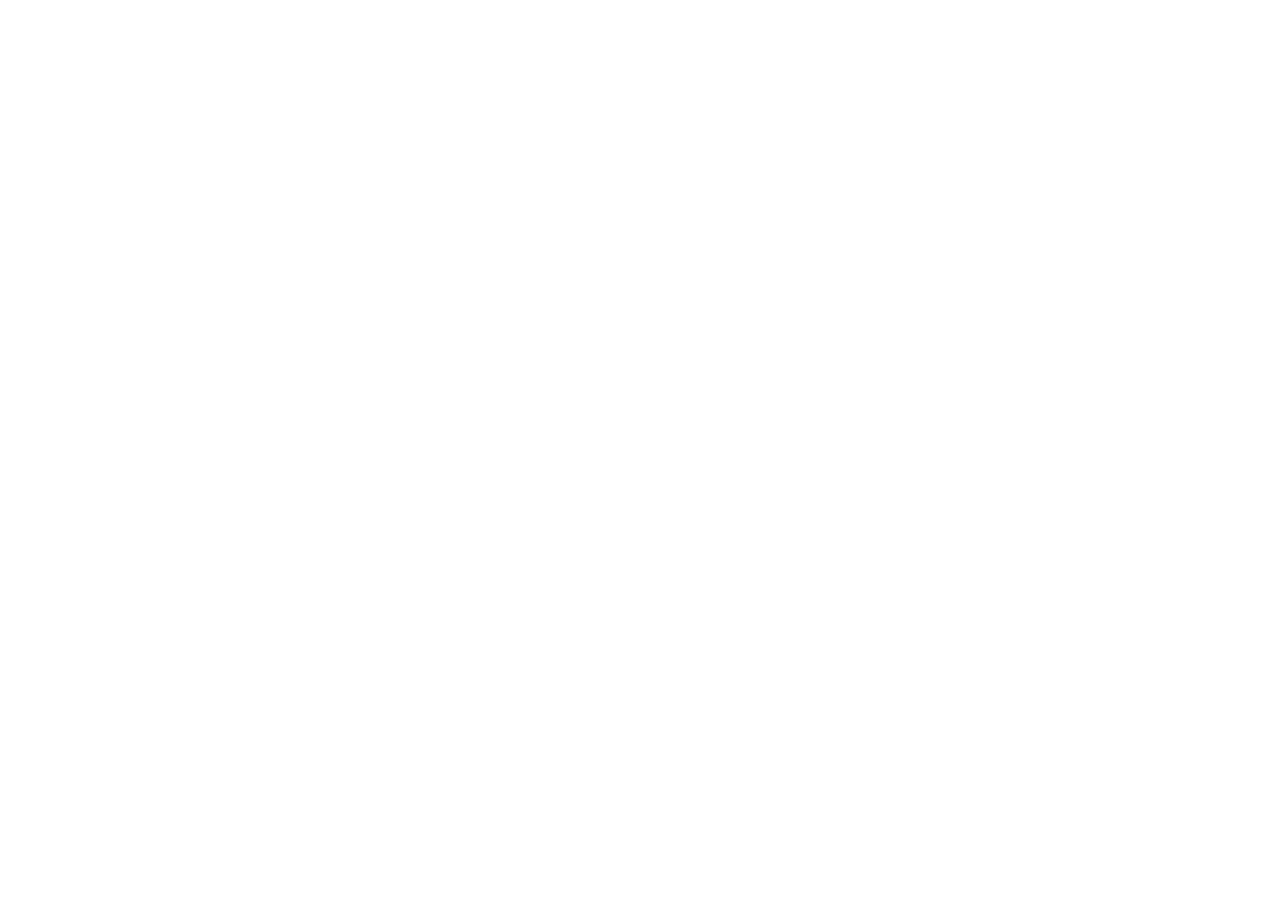
==== index.html @ 1aa7c544 "Estructura inicial Html,sass,css" ====
<!DOCTYPE html>
<html lang="es">
<head>
    <meta charset="UTF-8">
    <meta name="viewport" content="width=device-width, initial-scale=1.0">
    <title>home</title>
</head>
<body>
    
</body>
</html>
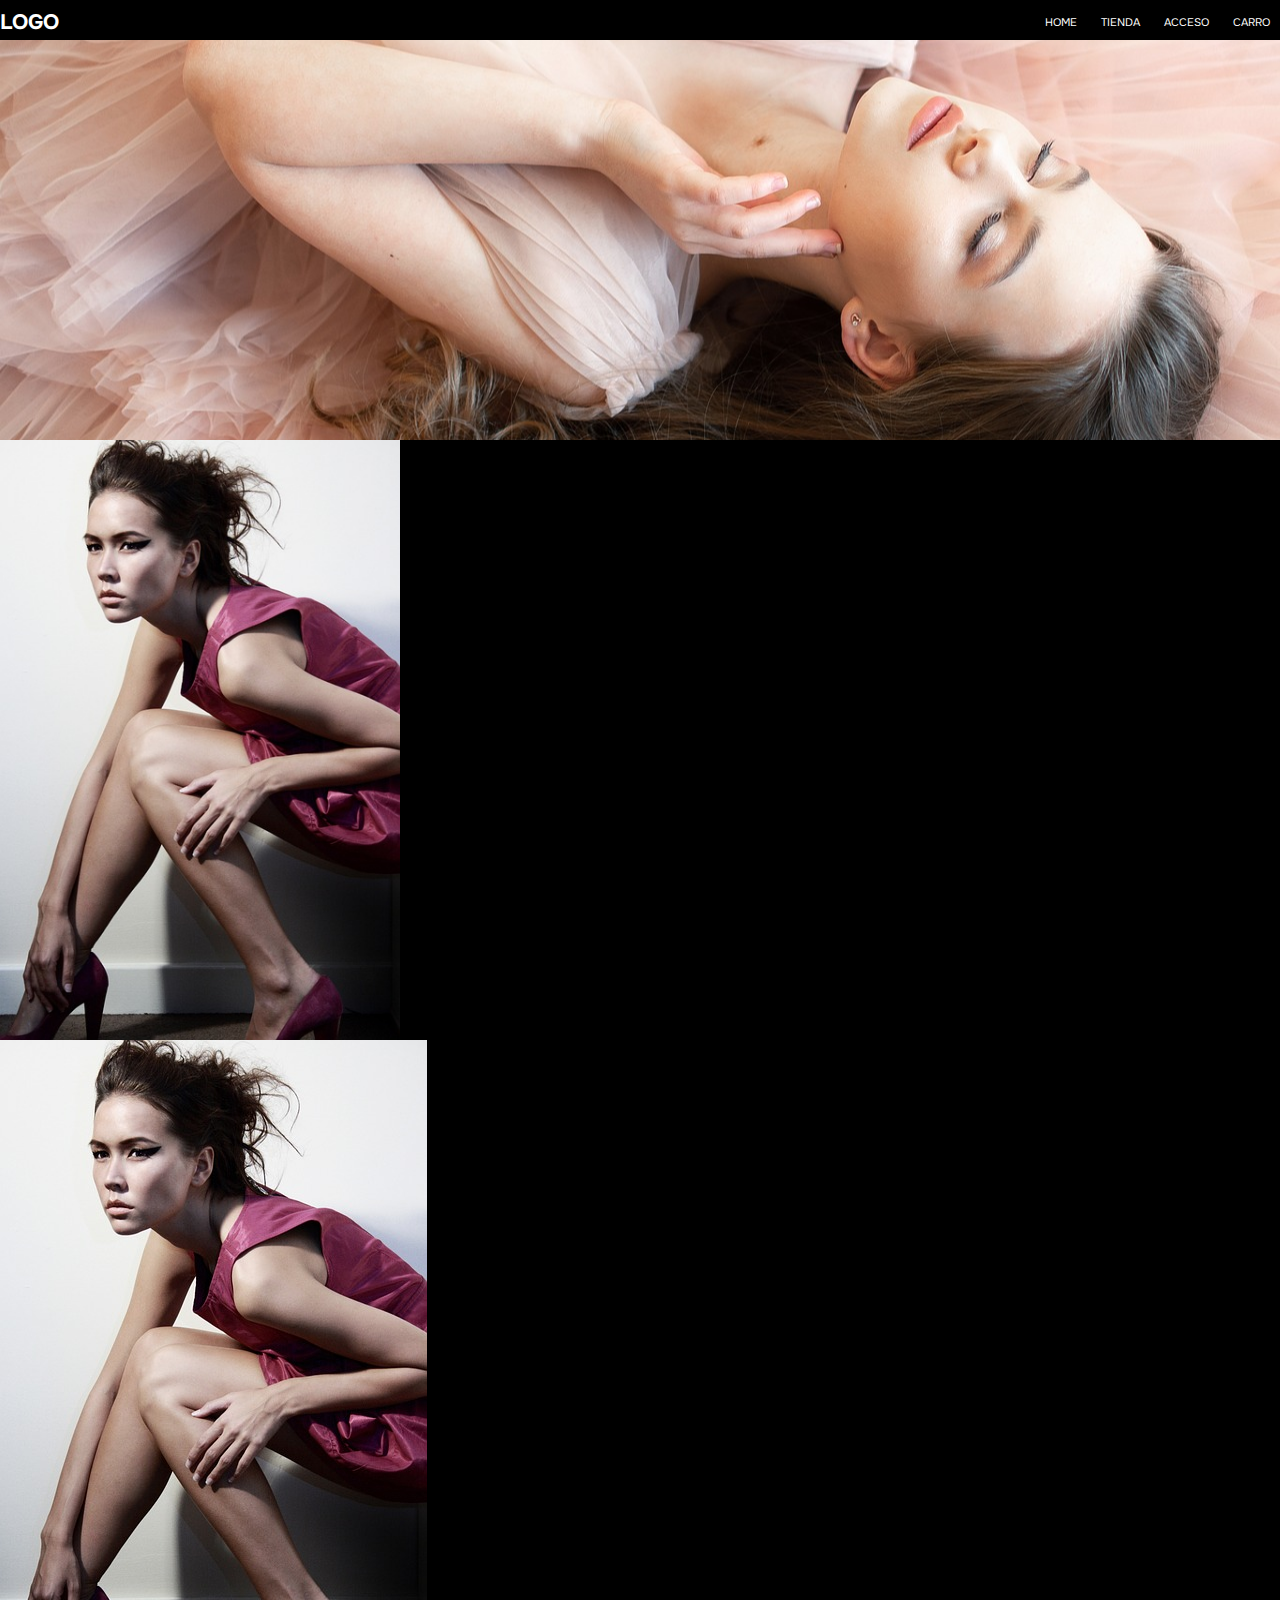
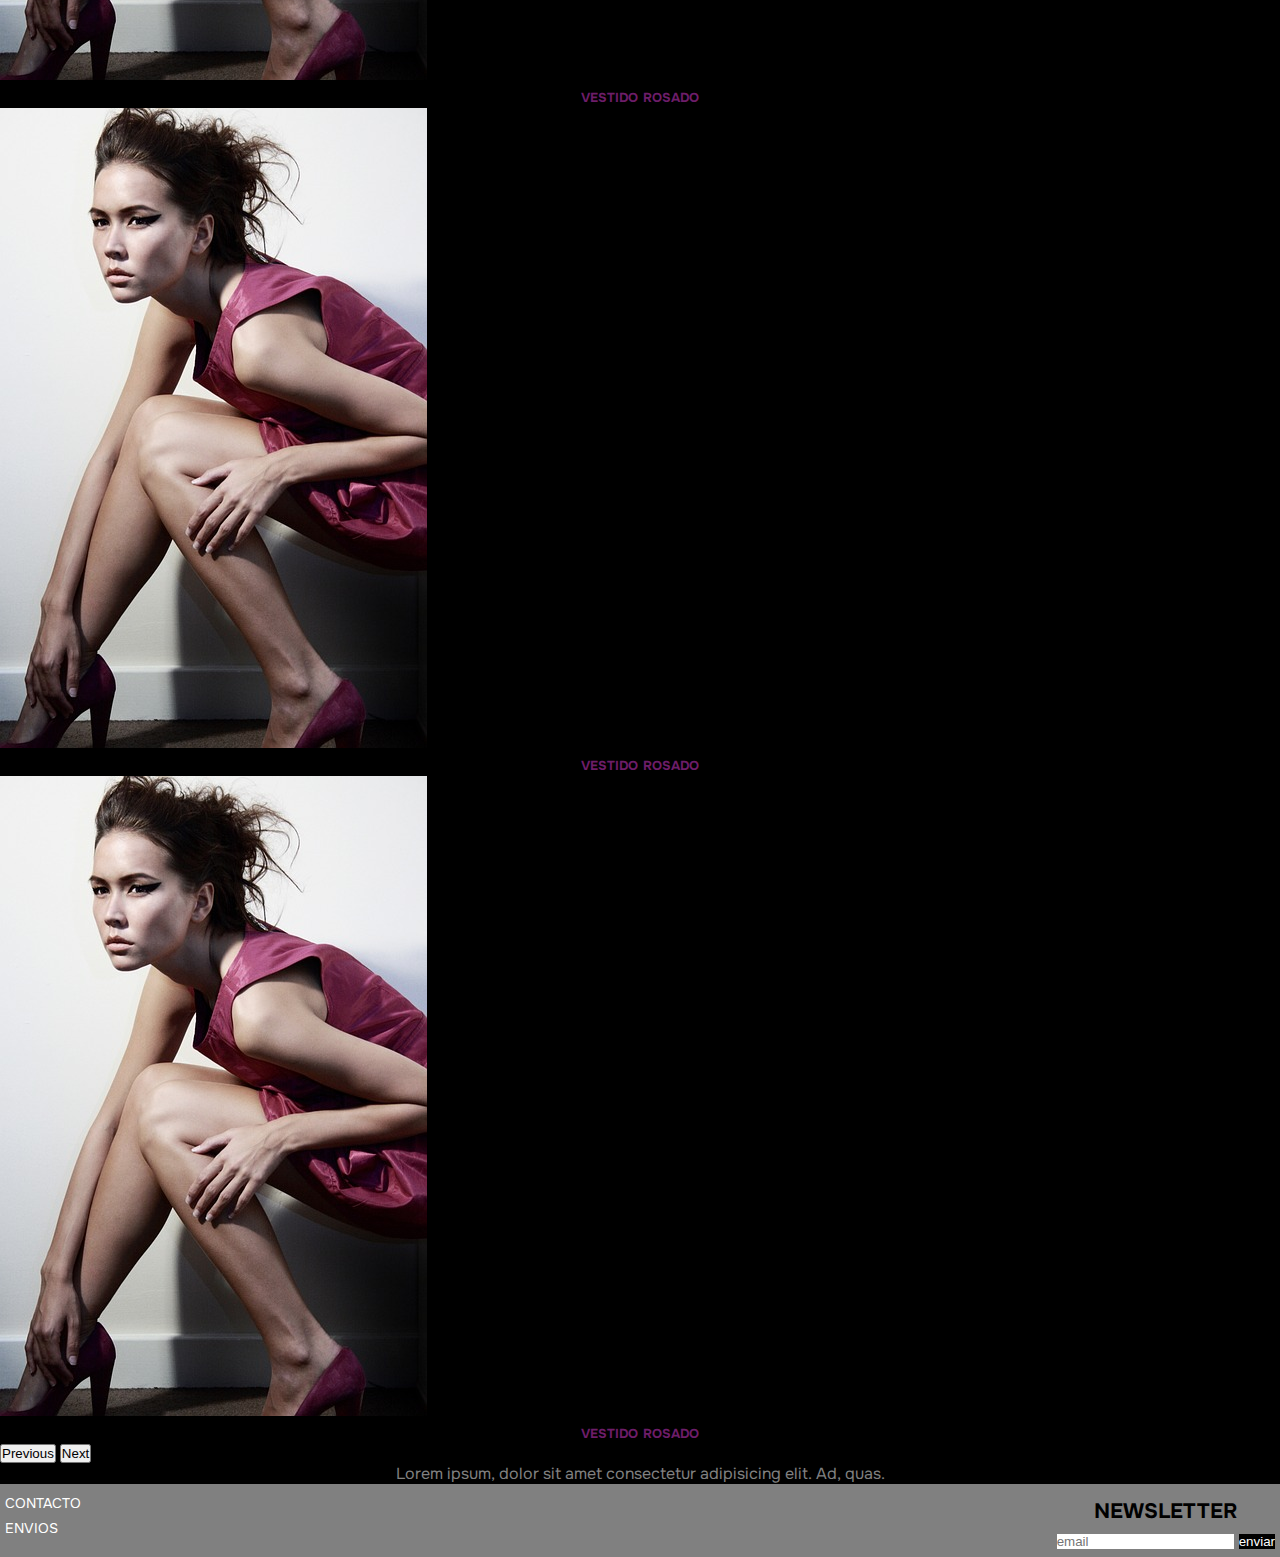
==== commit 879c027f: "Home html y sass" ====
--- a/index.html
+++ b/index.html
@@ -3,9 +3,94 @@
 <head>
     <meta charset="UTF-8">
     <meta name="viewport" content="width=device-width, initial-scale=1.0">
+    <link rel="stylesheet" href="estilos.css">
+    <!-- icon redes sociales -->
+    <link rel="stylesheet" href="https://cdnjs.cloudflare.com/ajax/libs/font-awesome/6.4.2/css/all.min.css" integrity="sha512-z3gLpd7yknf1YoNbCzqRKc4qyor8gaKU1qmn+CShxbuBusANI9QpRohGBreCFkKxLhei6S9CQXFEbbKuqLg0DA==" crossorigin="anonymous" referrerpolicy="no-referrer" />
+    <!-- bootstrap -->
+    <link href="https://cdn.jsdelivr.net/npm/bootstrap@5.1.3/dist/css/bootstrap.min.css" rel="stylesheet" integrity="sha384-1BmE4kWBq78iYhFldvKuhfTAU6auU8tT94WrHftjDbrCEXSU1oBoqyl2QvZ6jIW3" crossorigin="anonymous">
     <title>home</title>
 </head>
 <body>
-    
+    <!-- Header -->
+    <header>
+        <h1>logo</h1>
+        <nav>
+             <ul>
+            <li><a href="index.html">home</a></li>
+            <li><a href="pages/tienda.html">tienda</a></li>
+            <li><a href="pages/acceso.html">acceso</a></li>
+            <li><a href="pages/carro.html">carro</a></li>
+            </ul>
+        </nav>
+    </header>
+    <!-- Fin Header -->
+    <!-- Main -->
+    <main>
+      <div class="slide-main"></div>
+    </main>
+    <!-- Fin main -->
+    <!-- Carrusel -->
+    <section class="container-fluid">
+        <div class="row">
+            <div class="col-lg-7 col-md-7 col-sm-12 col">
+                <div class="imagen-producto"></div>
+            </div>
+            <div class="col-lg-5 col-md-5 col-sm-12 col">
+                <div id="carouselExampleCaptions" class="carousel slide" data-bs-ride="carousel">
+                    <div class="carousel-inner">
+                      <div class="carousel-item active">
+                        <img src="img/womendress.jpg" class="d-block w-100" alt="...">
+                        <div class="carousel-caption d-md-block">
+                          <h3>vestido rosado</h3>
+                        </div>
+                      </div>
+                      <div class="carousel-item">
+                        <img src="img/womendress.jpg" class="d-block w-100" alt="...">
+                        <div class="carousel-caption d-md-block">
+                          <h3>vestido rosado</h3>
+                        </div>
+                      </div>
+                      <div class="carousel-item">
+                        <img src="img/womendress.jpg" class="d-block w-100" alt="...">
+                        <div class="carousel-caption d-md-block">
+                          <h3>vestido rosado</h3>
+                        </div>
+                      </div>
+                    </div>
+                    <button class="carousel-control-prev" type="button" data-bs-target="#carouselExampleCaptions" data-bs-slide="prev">
+                      <span class="carousel-control-prev-icon" aria-hidden="true"></span>
+                      <span class="visually-hidden">Previous</span>
+                    </button>
+                    <button class="carousel-control-next" type="button" data-bs-target="#carouselExampleCaptions" data-bs-slide="next">
+                      <span class="carousel-control-next-icon" aria-hidden="true"></span>
+                      <span class="visually-hidden">Next</span>
+                    </button>
+                    <p>Lorem ipsum, dolor sit amet consectetur adipisicing elit. Ad, quas.</p>
+                  </div>
+            </div>
+        </div>
+    </section>
+    <!-- Fin carrusel -->
+    <!-- Footer -->
+    <footer>
+        <nav class="footer">
+            <ul>
+                <li><a href="pages/contacto.html">contacto</a></li>
+                <li><a href="">envios</a></li>
+            </ul>
+        </nav>
+        <div id="redes">
+            <a href="https://es-la.facebook.com/"><i class="fa-brands fa-facebook"></i></a>
+            <a href="https://www.instagram.com/?hl=es"><i class="fa-brands fa-instagram"></i></a>
+        </div>
+        <form action="enviar.php" method="post" enctype="application/x-www-form-urlencoded">
+        <h2>newsletter</h2>
+        <input type="email" placeholder="email">
+        <input type="submit" value="enviar">
+        </form>
+     </footer>
+     <!-- Fin Footer -->
+    <!-- bootstarp -->
+    <script src="https://cdn.jsdelivr.net/npm/bootstrap@5.1.3/dist/js/bootstrap.bundle.min.js" integrity="sha384-ka7Sk0Gln4gmtz2MlQnikT1wXgYsOg+OMhuP+IlRH9sENBO0LRn5q+8nbTov4+1p" crossorigin="anonymous"></script>
 </body>
 </html>--- a/estilos.css
+++ b/estilos.css
@@ -0,0 +1,328 @@
+@import url("https://fonts.googleapis.com/css2?family=Onest:wght@100;200;300;400;500;600;700;800;900&family=Rubik:ital,wght@0,300;0,400;0,500;0,600;0,700;1,300;1,400;1,500;1,600;1,700&display=swap");
+/* font-family: 'Onest', sans-serif;
+font-family: 'Rubik', sans-serif; */
+* {
+  margin: 0;
+  padding: 0;
+  box-sizing: border-box;
+}
+
+/* Header */
+/* Fin Header*/
+header {
+  background-color: #000000;
+  color: #ffffff;
+  font-family: "Onest", sans-serif;
+  font-variant: small-caps;
+  text-align: center;
+  display: flex;
+  justify-content: space-between;
+  height: 40px;
+}
+header nav ul li {
+  list-style: none;
+  display: inline-block;
+  padding: 10px;
+}
+header nav ul li a {
+  text-decoration: none;
+  color: #ffffff;
+}
+
+h1 {
+  font-size: 30px;
+  font-weight: bold;
+}
+
+nav a:hover {
+  color: #ffffff;
+}
+
+nav a:active {
+  color: #6d1d69;
+}
+
+/* Fin Header */
+/* Main */
+.slide-main {
+  background-image: url(img/girlsleep.jpg);
+  background-size: cover;
+  background-position: center;
+  background-color: #000000;
+  position: relative;
+  background-size: cover;
+  height: 400px;
+}
+
+/* Fin Main */
+/* Home Carrusel*/
+.row {
+  background-color: #000000;
+}
+
+.container-fluid h3 {
+  color: #6d1d69;
+  font-family: "Onest", sans-serif;
+  text-align: center;
+  font-variant: small-caps;
+}
+
+.imagen-producto {
+  height: 600px;
+  width: 400px;
+  background-image: url(img/womendress.jpg);
+  background-position: center;
+  background-size: cover;
+}
+
+.container-fluid p {
+  color: #808080;
+  font-family: "Onest", sans-serif;
+  text-align: center;
+}
+
+/* Desktop estilos */
+@media only screen and (min-width: 992px) and (max-width: 1200px) {
+  .slide-main {
+    height: 400px;
+  }
+  .row {
+    padding-right: 40px;
+  }
+  .col-lg-7 {
+    padding-top: 20px;
+    display: flex;
+    flex-flow: row wrap;
+    justify-content: center;
+    align-items: flex-start;
+    gap: 20px;
+  }
+  .col-lg-5 {
+    padding-top: 20px;
+    display: flex;
+    flex-flow: row wrap;
+    justify-content: flex-start;
+    align-items: center;
+  }
+}
+/* Tablet estilos  */
+@media (max-width: 768px) {
+  .slide-main {
+    height: 350px;
+  }
+  .col-md-7 {
+    background-color: #000000;
+    padding: 20px;
+    display: flex;
+    flex-flow: row wrap;
+    justify-content: center;
+    align-items: flex-start;
+    gap: 20px;
+  }
+  .col-md-5 {
+    background-color: #000000;
+    padding: 20px;
+    display: flex;
+    flex-flow: row wrap;
+    justify-content: center;
+    align-items: flex-start;
+    gap: 20px;
+  }
+}
+/* Mobile estilos */
+@media only screen and (min-width: 400px) and (max-width: 576px) {
+  /*main*/
+  .slide-main {
+    height: 300px;
+  }
+  /*main*/
+  /*home*/
+  .col-sm-12 {
+    padding: 10px;
+    display: flex;
+    flex-wrap: nowrap;
+    flex-direction: column;
+    justify-content: flex-start;
+    align-items: center;
+    background-color: #000000;
+  }
+  .imagen-producto {
+    min-height: 40em;
+    min-width: 20em;
+    max-height: 55em;
+    max-width: 35em;
+  }
+  /*fin home*/
+}
+@media only screen and (max-width: 320px) {
+  body {
+    max-width: 320px;
+  }
+  header nav ul li {
+    padding: 5px;
+  }
+  .slide-main {
+    height: 200px;
+  }
+  .container-fluid {
+    max-width: 320px;
+    background-color: #000000;
+  }
+  .container-fluid .col {
+    max-width: 320px;
+    max-height: 550px;
+    justify-content: flex-start;
+    margin: 0;
+    display: flex;
+    flex-wrap: nowrap;
+    flex-direction: column;
+  }
+  .imagen-producto {
+    height: 600px;
+    width: 300px;
+  }
+}
+/* Fin Home */
+/* Tienda */
+.tienda {
+  background-color: #000000;
+  display: flex;
+  padding: 40px;
+  flex-wrap: wrap;
+  flex-direction: row;
+  justify-content: center;
+  align-items: center;
+  gap: 20px;
+}
+
+.producto {
+  height: 350px;
+}
+
+.producto-img {
+  height: 300px;
+  width: 200px;
+  background-image: url(img/womendress.jpg);
+  background-size: cover;
+  background-position: center;
+}
+
+.producto-title {
+  color: #6d1d69;
+  font-size: 20px;
+  font-family: "Onest", sans-serif;
+  font-weight: bold;
+  text-align: center;
+  font-variant: small-caps;
+  margin-bottom: 2px;
+}
+
+.producto-precio {
+  color: #ffffff;
+  font-size: 15px;
+  font-family: "Rubik", sans-serif;
+  font-weight: lighter;
+  text-align: center;
+}
+
+/* Fin Tienda */
+/* Contacto */
+.contacto {
+  background-color: #000000;
+  font-family: "Rubik", sans-serif;
+  font-size: 20px;
+  color: #ffffff;
+  text-transform: uppercase;
+}
+
+.contacto form {
+  border: 2px;
+  padding: 20px;
+}
+
+.contacto div {
+  width: 50%;
+  border: 2px;
+  padding: 20px;
+}
+
+/* Fin Contacto */
+/* Carro */
+.carro {
+  background-color: #000000;
+  padding: 20px;
+}
+
+.carro table {
+  background-color: #ffffff;
+  border: 5px solid #858484;
+  margin: 0 auto;
+  font-family: "Rubik", sans-serif;
+  color: #000000;
+  font-size: 15px;
+  text-transform: uppercase;
+}
+
+/* Fin Carro */
+/* Acceso */
+.inicioSesion {
+  background-color: #000000;
+  padding: 20px;
+  font-family: "Rubik", sans-serif;
+  font-size: 20px;
+  color: #ffffff;
+  text-transform: uppercase;
+  text-align: center;
+  line-height: 50px;
+}
+
+/* Fin Acceso */
+/* Footer */
+footer {
+  background-color: #808080;
+  color: #000000;
+  font-size: 20px;
+  font-family: "Onest", sans-serif;
+  font-variant: small-caps;
+  text-align: right;
+  display: flex;
+  flex-direction: row;
+  flex-wrap: wrap;
+  justify-content: space-between;
+  padding: 5px;
+}
+
+.footer ul {
+  padding-left: 0;
+}
+.footer ul li {
+  display: flex;
+  flex-direction: column;
+  align-items: start;
+  text-align: right;
+}
+.footer ul li a {
+  color: #ffffff;
+  text-decoration: none;
+}
+
+#redes a {
+  color: #000000;
+  align-items: center;
+  font-size: 25px;
+}
+
+form h2 {
+  text-align: center;
+  font-weight: bold;
+}
+form input[type=email] {
+  border: none;
+}
+form input[type=submit] {
+  background-color: #000000;
+  color: #ffffff;
+  border: none;
+}
+
+/* Fin Footer *//*# sourceMappingURL=estilos.css.map */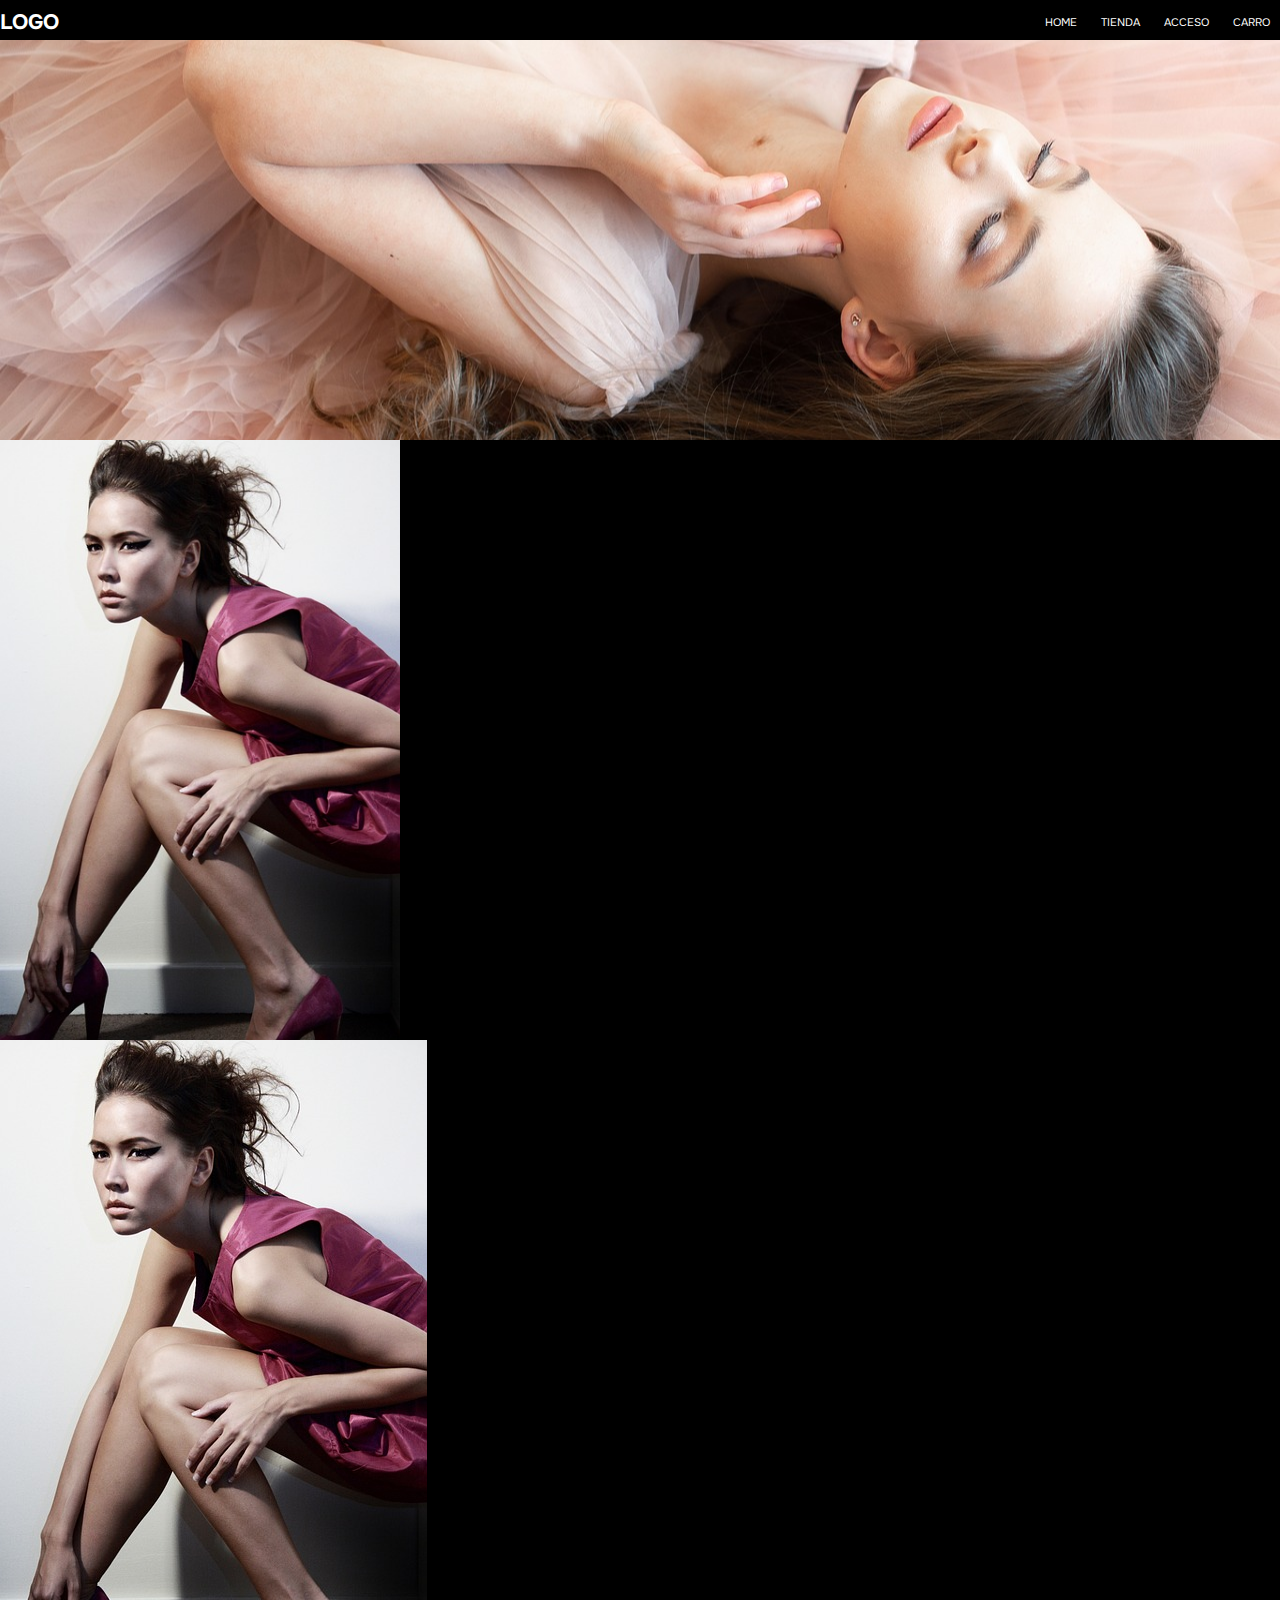
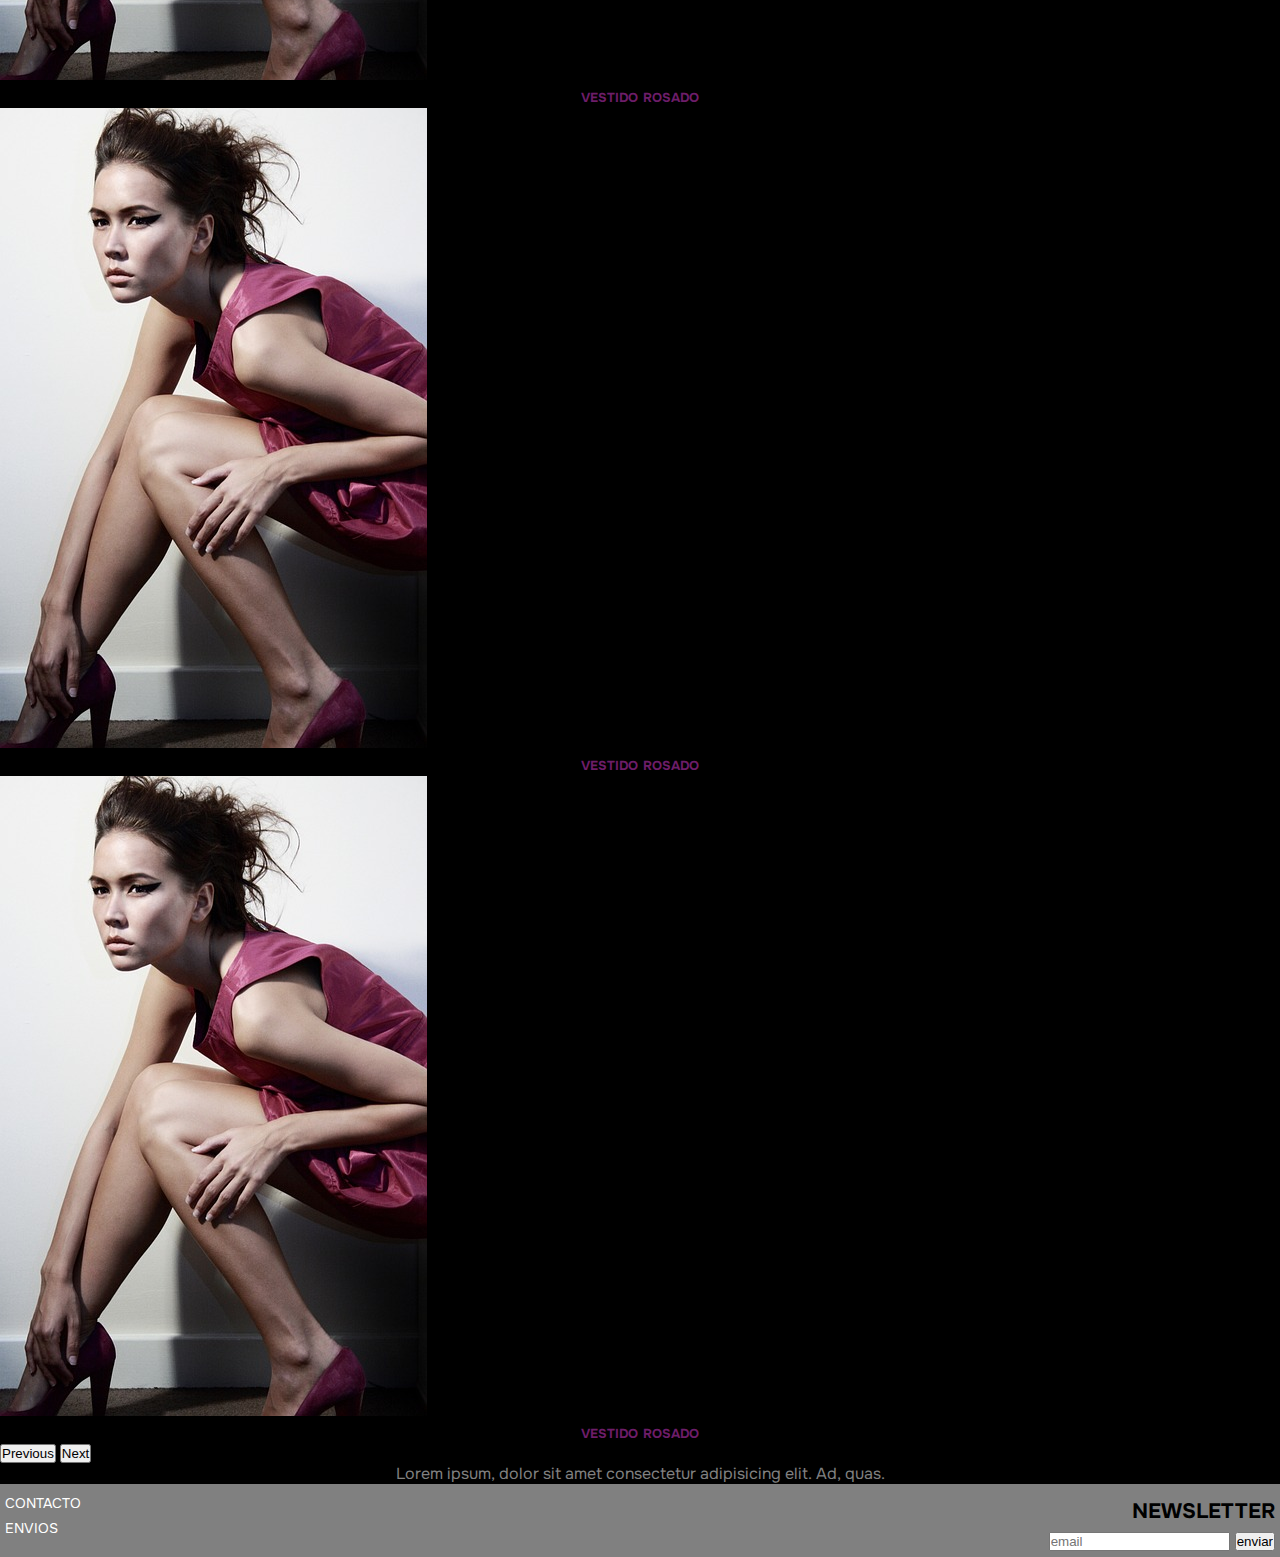
==== commit 5201933e: "Verificacion de links redes sociales, pagina contacto html y sass" ====
--- a/index.html
+++ b/index.html
@@ -32,26 +32,26 @@
     <!-- Carrusel -->
     <section class="container-fluid">
         <div class="row">
-            <div class="col-lg-7 col-md-7 col-sm-12 col">
+            <div class="col-xl-7 col-lg-7 col-md-7 col-sm-12 col">
                 <div class="imagen-producto"></div>
             </div>
-            <div class="col-lg-5 col-md-5 col-sm-12 col">
+            <div class="col-xl-5 col-lg-5 col-md-5 col-sm-12 col">
                 <div id="carouselExampleCaptions" class="carousel slide" data-bs-ride="carousel">
                     <div class="carousel-inner">
                       <div class="carousel-item active">
-                        <img src="img/womendress.jpg" class="d-block w-100" alt="...">
+                        <img src="img/womendress.jpg" class="d-block w-100" alt="womendress">
                         <div class="carousel-caption d-md-block">
                           <h3>vestido rosado</h3>
                         </div>
                       </div>
                       <div class="carousel-item">
-                        <img src="img/womendress.jpg" class="d-block w-100" alt="...">
+                        <img src="img/womendress.jpg" class="d-block w-100" alt="womendress">
                         <div class="carousel-caption d-md-block">
                           <h3>vestido rosado</h3>
                         </div>
                       </div>
                       <div class="carousel-item">
-                        <img src="img/womendress.jpg" class="d-block w-100" alt="...">
+                        <img src="img/womendress.jpg" class="d-block w-100" alt="womendress">
                         <div class="carousel-caption d-md-block">
                           <h3>vestido rosado</h3>
                         </div>
--- a/estilos.css
+++ b/estilos.css
@@ -82,6 +82,37 @@
 }
 
 /* Desktop estilos */
+@media only screen and (min-width: 1300px) and (max-width: 2560px) {
+  .slide-main {
+    height: 400px;
+  }
+  .row {
+    padding-right: 40px;
+  }
+  .col-xl-7 {
+    padding-top: 20px;
+    padding-bottom: 20px;
+    display: flex;
+    flex-flow: row wrap;
+    justify-content: center;
+    align-items: flex-start;
+  }
+  .col-xl-5 {
+    padding-top: 20px;
+    padding-bottom: 20px;
+    display: flex;
+    flex-flow: row wrap;
+    justify-content: flex-start;
+    align-items: flex-start;
+  }
+  .imagen-producto {
+    height: 900px;
+    width: 600px;
+    background-image: url(img/woman-1547507_1280.jpg);
+    background-position: center;
+    background-size: cover;
+  }
+}
 @media only screen and (min-width: 992px) and (max-width: 1200px) {
   .slide-main {
     height: 400px;
@@ -233,29 +264,62 @@
   font-size: 20px;
   color: #ffffff;
   text-transform: uppercase;
-}
-
-.contacto form {
-  border: 2px;
+  display: flex;
+  flex-flow: row wrap;
+  justify-content: space-evenly;
+}
+.contacto .contacto-form {
   padding: 20px;
-}
-
-.contacto div {
-  width: 50%;
-  border: 2px;
+  display: flex;
+  flex-direction: column;
+  align-items: center;
+}
+.contacto .contacto-form input[type=text] {
+  border: none;
+  height: 50px;
+  width: 240px;
+  margin-bottom: 10px;
+}
+.contacto .contacto-form #comentario {
+  border: none;
+  height: 50px;
+  width: 240px;
+  margin-bottom: 10px;
+}
+.contacto .contacto-form input[type=email] {
+  border: none;
+  height: 50px;
+  width: 240px;
+  margin-bottom: 10px;
+}
+.contacto .contacto-form input[type=submit] {
+  background-color: #808080;
+  width: 240px;
+}
+.contacto .contacto-form a {
+  color: #808080;
+  font-size: 15px;
+}
+.contacto .contacto-info {
   padding: 20px;
+  display: flex;
+  flex-direction: column;
+  width: 370px;
+}
+.contacto .contacto-info p {
+  font-size: 17px;
 }
 
 /* Fin Contacto */
 /* Carro */
-.carro {
+.table-responsive {
   background-color: #000000;
   padding: 20px;
 }
 
-.carro table {
+.table {
   background-color: #ffffff;
-  border: 5px solid #858484;
+  border: 2px solid #000000;
   margin: 0 auto;
   font-family: "Rubik", sans-serif;
   color: #000000;
@@ -265,7 +329,7 @@
 
 /* Fin Carro */
 /* Acceso */
-.inicioSesion {
+.acceso-sesion {
   background-color: #000000;
   padding: 20px;
   font-family: "Rubik", sans-serif;
@@ -274,6 +338,24 @@
   text-transform: uppercase;
   text-align: center;
   line-height: 50px;
+}
+.acceso-sesion form input[type=email] {
+  border: none;
+  height: 50px;
+  width: 240px;
+  margin-bottom: 10px;
+}
+.acceso-sesion form input[type=password] {
+  height: 50px;
+  width: 240px;
+}
+.acceso-sesion form input[type=submit] {
+  background-color: #808080;
+  width: 240px;
+}
+.acceso-sesion form a {
+  color: #808080;
+  font-size: 15px;
 }
 
 /* Fin Acceso */
@@ -292,8 +374,11 @@
   padding: 5px;
 }
 
+.footer {
+  width: 320px;
+}
 .footer ul {
-  padding-left: 0;
+  padding-left: 0px;
 }
 .footer ul li {
   display: flex;
@@ -305,24 +390,27 @@
   color: #ffffff;
   text-decoration: none;
 }
+.footer form {
+  width: 320px;
+}
+.footer form h2 {
+  text-align: center;
+  font-weight: bold;
+}
+.footer form input[type=email] {
+  border: none;
+}
+.footer form input[type=submit] {
+  background-color: #000000;
+  color: #ffffff;
+  border: none;
+}
 
 #redes a {
+  width: 53px;
   color: #000000;
   align-items: center;
   font-size: 25px;
 }
 
-form h2 {
-  text-align: center;
-  font-weight: bold;
-}
-form input[type=email] {
-  border: none;
-}
-form input[type=submit] {
-  background-color: #000000;
-  color: #ffffff;
-  border: none;
-}
-
 /* Fin Footer *//*# sourceMappingURL=estilos.css.map */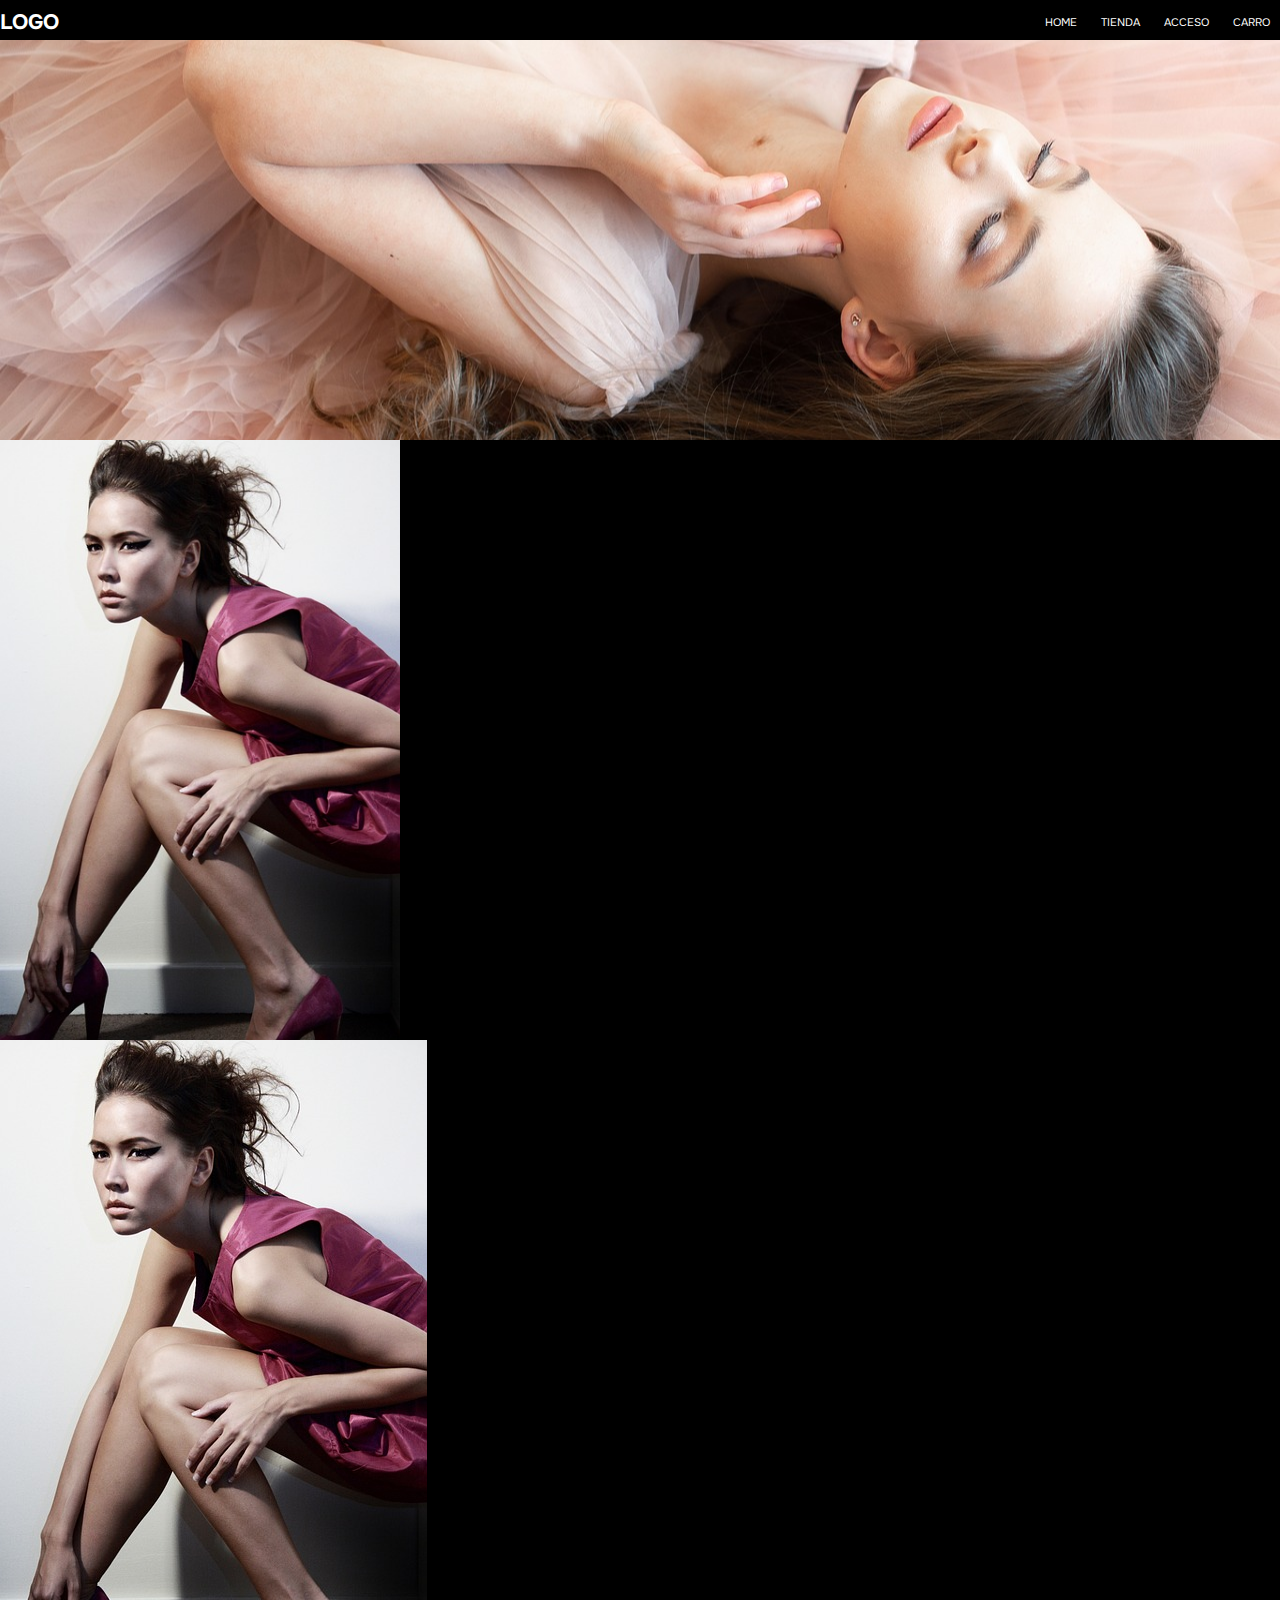
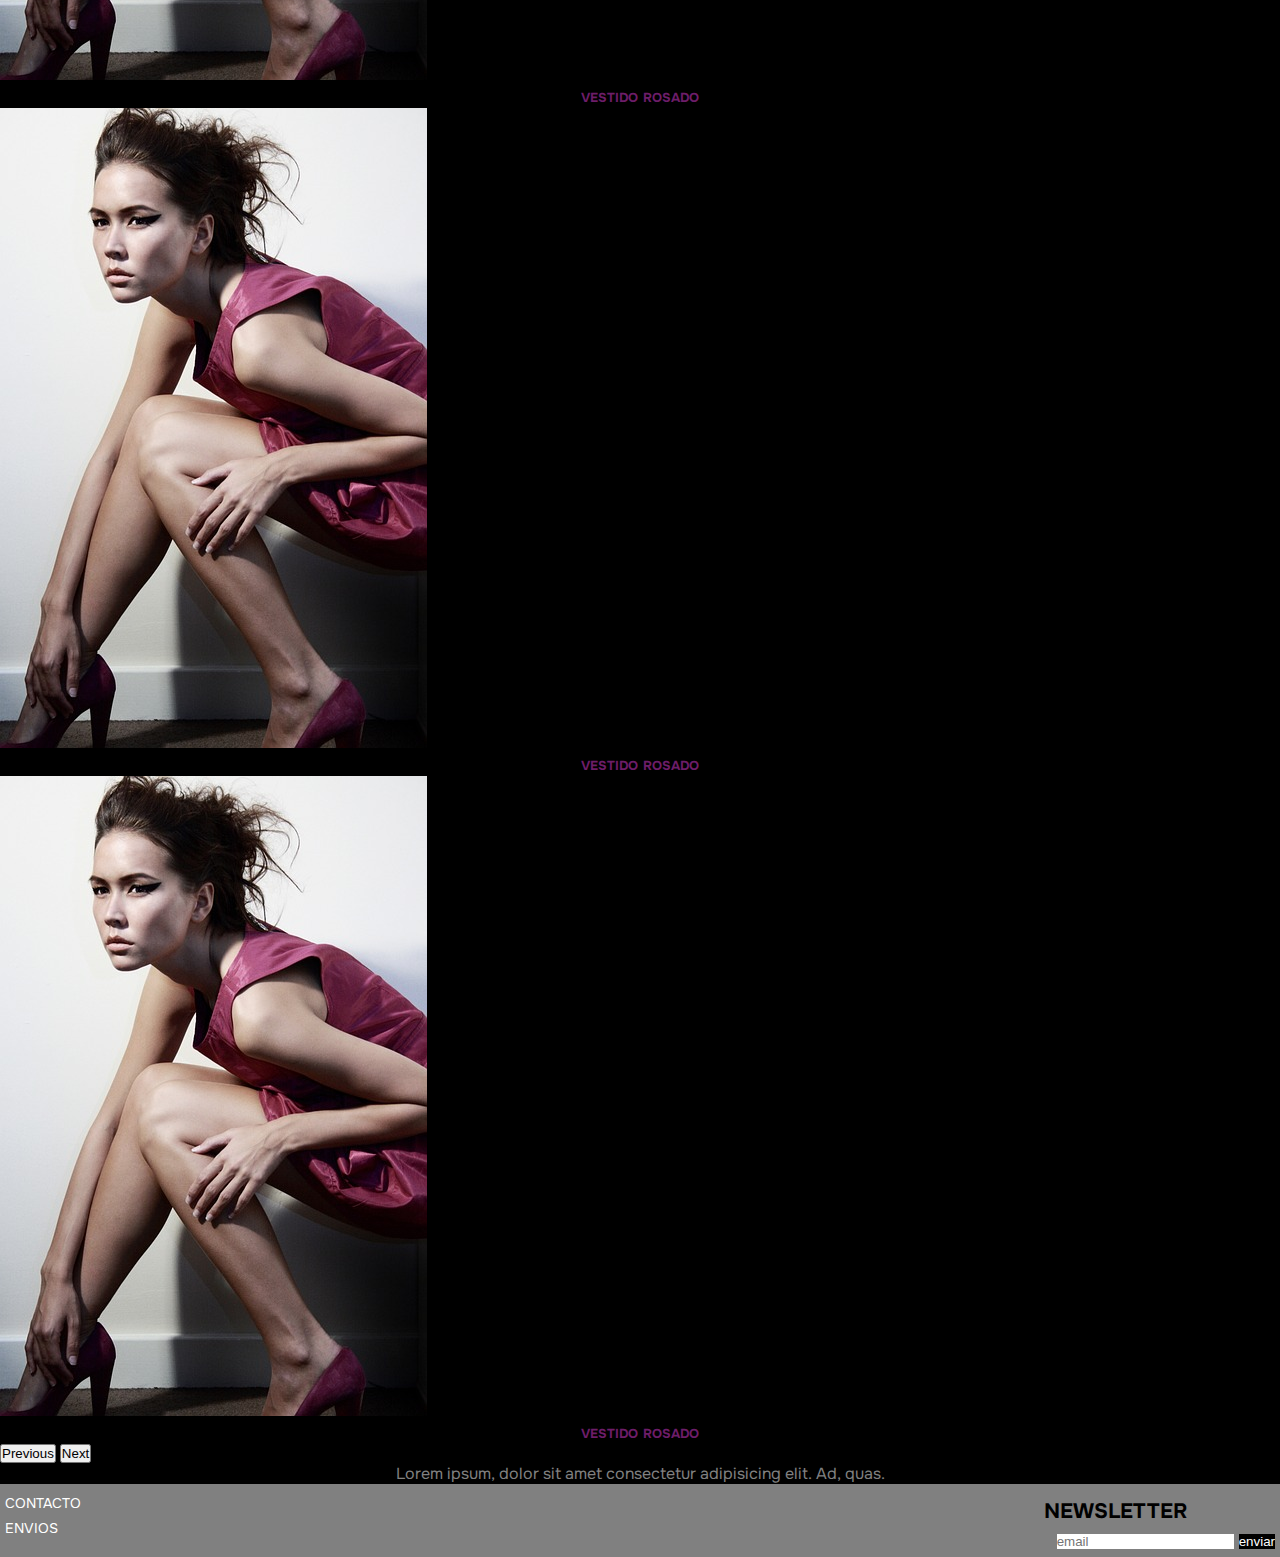
==== commit a774101b: "Arreglar footer" ====
--- a/index.html
+++ b/index.html
@@ -3,12 +3,14 @@
 <head>
     <meta charset="UTF-8">
     <meta name="viewport" content="width=device-width, initial-scale=1.0">
-    <link rel="stylesheet" href="estilos.css">
+    <meta name="description" content="Logo es una marca de diseño de indumentaria. Diseñado en Santiago, hecho en Chile.">
+    <meta name="keywords" content="diseño, indumentaria, ropa">
     <!-- icon redes sociales -->
     <link rel="stylesheet" href="https://cdnjs.cloudflare.com/ajax/libs/font-awesome/6.4.2/css/all.min.css" integrity="sha512-z3gLpd7yknf1YoNbCzqRKc4qyor8gaKU1qmn+CShxbuBusANI9QpRohGBreCFkKxLhei6S9CQXFEbbKuqLg0DA==" crossorigin="anonymous" referrerpolicy="no-referrer" />
     <!-- bootstrap -->
     <link href="https://cdn.jsdelivr.net/npm/bootstrap@5.1.3/dist/css/bootstrap.min.css" rel="stylesheet" integrity="sha384-1BmE4kWBq78iYhFldvKuhfTAU6auU8tT94WrHftjDbrCEXSU1oBoqyl2QvZ6jIW3" crossorigin="anonymous">
-    <title>home</title>
+    <link rel="stylesheet" href="estilos.css">
+    <title>Logo-Diseño indumentaria</title>
 </head>
 <body>
     <!-- Header -->
@@ -83,7 +85,7 @@
             <a href="https://es-la.facebook.com/"><i class="fa-brands fa-facebook"></i></a>
             <a href="https://www.instagram.com/?hl=es"><i class="fa-brands fa-instagram"></i></a>
         </div>
-        <form action="enviar.php" method="post" enctype="application/x-www-form-urlencoded">
+        <form class="form-footer" action="enviar.php" method="post" enctype="application/x-www-form-urlencoded">
         <h2>newsletter</h2>
         <input type="email" placeholder="email">
         <input type="submit" value="enviar">
--- a/estilos.css
+++ b/estilos.css
@@ -8,7 +8,6 @@
 }
 
 /* Header */
-/* Fin Header*/
 header {
   background-color: #000000;
   color: #ffffff;
@@ -52,9 +51,37 @@
   position: relative;
   background-size: cover;
   height: 400px;
+  animation-name: efecto;
+  animation-iteration-count: 1;
+  animation-duration: 2s;
+}
+@keyframes efecto {
+  0% {
+    height: 800px;
+  }
+  100% {
+    height: 300px;
+  }
 }
 
 /* Fin Main */
+/*Breadcrumb*/
+.breadcrumb {
+  background-color: #000000;
+  margin-bottom: 0;
+}
+.breadcrumb li {
+  list-style: none;
+  display: inline-block;
+  padding: 10px;
+  font-variant: small-caps;
+}
+.breadcrumb li a {
+  text-decoration: none;
+  color: #ffffff;
+}
+
+/*Fin Breadcrumb*/
 /* Home Carrusel*/
 .row {
   background-color: #000000;
@@ -81,6 +108,7 @@
   text-align: center;
 }
 
+/*Fin Home*/
 /* Desktop estilos */
 @media only screen and (min-width: 1300px) and (max-width: 2560px) {
   .slide-main {
@@ -114,51 +142,49 @@
   }
 }
 @media only screen and (min-width: 992px) and (max-width: 1200px) {
+  /*main*/
   .slide-main {
     height: 400px;
   }
+  /*fin main*/
+  /*home*/
   .row {
     padding-right: 40px;
   }
   .col-lg-7 {
     padding-top: 20px;
+    display: flex;
+    flex-flow: row wrap;
+    justify-content: center;
+    align-items: flex-start;
+  }
+  .col-lg-5 {
+    padding-top: 20px;
+    display: flex;
+    flex-flow: row wrap;
+    justify-content: flex-start;
+    align-items: center;
+  }
+  /*fin home*/
+}
+/* Tablet estilos  */
+@media (max-width: 768px) {
+  /*manin*/
+  .slide-main {
+    height: 350px;
+  }
+  /*fin main*/
+  /*home*/
+  .col-md-7, .col-md-5 {
+    background-color: #000000;
+    padding: 20px;
     display: flex;
     flex-flow: row wrap;
     justify-content: center;
     align-items: flex-start;
     gap: 20px;
   }
-  .col-lg-5 {
-    padding-top: 20px;
-    display: flex;
-    flex-flow: row wrap;
-    justify-content: flex-start;
-    align-items: center;
-  }
-}
-/* Tablet estilos  */
-@media (max-width: 768px) {
-  .slide-main {
-    height: 350px;
-  }
-  .col-md-7 {
-    background-color: #000000;
-    padding: 20px;
-    display: flex;
-    flex-flow: row wrap;
-    justify-content: center;
-    align-items: flex-start;
-    gap: 20px;
-  }
-  .col-md-5 {
-    background-color: #000000;
-    padding: 20px;
-    display: flex;
-    flex-flow: row wrap;
-    justify-content: center;
-    align-items: flex-start;
-    gap: 20px;
-  }
+  /*fin home*/
 }
 /* Mobile estilos */
 @media only screen and (min-width: 400px) and (max-width: 576px) {
@@ -189,12 +215,17 @@
   body {
     max-width: 320px;
   }
+  /*header*/
   header nav ul li {
     padding: 5px;
   }
+  /*fin header*/
+  /*main*/
   .slide-main {
     height: 200px;
   }
+  /*fin main*/
+  /*home*/
   .container-fluid {
     max-width: 320px;
     background-color: #000000;
@@ -210,10 +241,10 @@
   }
   .imagen-producto {
     height: 600px;
-    width: 300px;
-  }
-}
-/* Fin Home */
+    width: 280px;
+  }
+  /*fin home*/
+}
 /* Tienda */
 .tienda {
   background-color: #000000;
@@ -228,6 +259,11 @@
 
 .producto {
   height: 350px;
+  background-color: #000000;
+}
+
+.producto:hover {
+  transform: scale(1.1);
 }
 
 .producto-img {
@@ -387,20 +423,21 @@
   text-align: right;
 }
 .footer ul li a {
-  color: #ffffff;
   text-decoration: none;
-}
-.footer form {
+  color: #ffffff;
+}
+
+.form-footer {
   width: 320px;
 }
-.footer form h2 {
+.form-footer h2 {
   text-align: center;
   font-weight: bold;
 }
-.footer form input[type=email] {
-  border: none;
-}
-.footer form input[type=submit] {
+.form-footer input[type=email] {
+  border: none;
+}
+.form-footer input[type=submit] {
   background-color: #000000;
   color: #ffffff;
   border: none;
